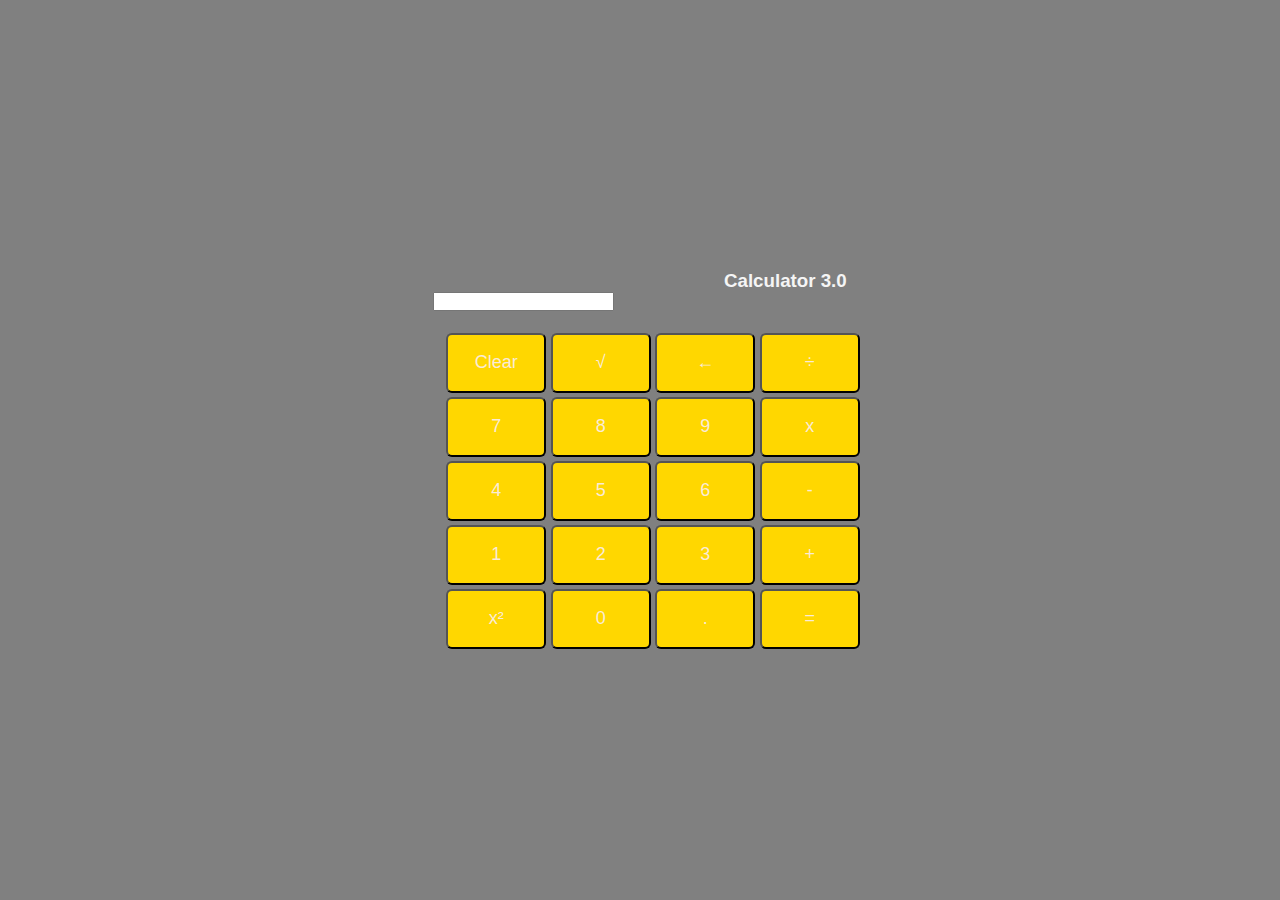
==== calculator.html @ 79b2dd35 "my calculator app" ====
<!DOCTYPE html>
<html lang="en">
<head>
    <meta charset="UTF-8">
    <meta name="viewport" content="width=device-width, initial-scale=1.0">
    <title>calculator</title>
    <link rel = "stylesheet" href = "calculator.css">
</head>
<body>
    <div class = "caliculator">
        <form name = "calc">
            <h3 class = "day"> calculator 3.0</h3>
            <input type = "text" id = "answer" name = "display" readonly>
            <div class = "button">
            <input type = "button" value = "Clear" onclick = "Clear()">
            <input type = "button" value = "√" onclick="sqrt()">
            <input type = "button" value = "←" onclick = "Return()">
            <input type = "button" value = "÷" onclick="calc.display.value+= '/'">
            <br>
            <input type = "button" value = "7" onclick="calc.display.value+= '7'">
            <input type = "button" value = "8" onclick="calc.display.value+= '8'">
            <input type = "button" value = "9" onclick="calc.display.value+= '9'">
            <input type = "button" value = "x" onclick="calc.display.value+= '*'">
            <br>
            <input type = "button" value = "4" onclick="calc.display.value+= '4'">
            <input type = "button" value = "5" onclick="calc.display.value+= '5'">
            <input type = "button" value = "6" onclick="calc.display.value+= '6'">
            <input type = "button" value = "-" onclick="calc.display.value+= '-'">
            <br>
            <input type = "button" value = "1" onclick="calc.display.value+= '1'">
            <input type = "button" value = "2" onclick="calc.display.value+= '2'">
            <input type = "button" value = "3" onclick="calc.display.value+= '3'">
            <input type = "button" value = "+" onclick="calc.display.value+= '+'">
            <br>
            <input type = "button" value = "x²" onclick = "Sq()">
            <input type = "button" value = "0" onclick = "calc.display.value+= '0'">
            <input type = "button" value = "." onclick = "calc.display.value+= '.'">
            <input type = "button" value = "=" onclick ="Result()">
            </div>
        </div>
        </form>
    </div>
    <script src = "calculator.js"> </script>
</body>
</html>
---- calculator.css ----
*{
    padding: 0;
    margin: 0;
    font-family: sans-serif ;
}
body{
    background-color: gray;
    display: grid;
    height: 100vh;
    place-items: center;
}
.day{
    color: whitesmoke;
    text-align: right;
    text-transform: capitalize;
}
.calculator{
    height: 470px;
    width: 450px;
    background-color: red;
    position: absolute;
    border: 5px solid black;
    border-radius: 6px;
}
.calculator input[ type = "text"] {
    width: 88%;
    position: relative;
    height: 80px;
    top: 5px;
    text-align: right;
    padding: 3px 6px;
    outline: none;
    font-size: 40px;
    border: 5px solid black;
    display: flex;
    margin: auto;
    border-radius: 6px;
    color: black;
}
.button input[type = "button"] {
    width: 100px;
    justify-content: center;
    text-align: center;
    padding: 5px;
    margin: 2px 0;
    position: relative;
    left: 13px;
    top: 20px;
    height: 60px;
    cursor: pointer;
    font-size: 18px;
    transition: 0.5s;
    background-color: gold;
    border-radius: 6px;
    color: antiquewhite;    
}
.button input[type = 'button']:hover{
    background-color: blue;
    color:beige;
}
@media screen and (max-width: 600px) {
    .calculator{
        height: 470px;
        width: 320px;
        background-color: red;
        position: absolute;
        border: 5px solid black;
        border-radius: 6px;
}
.calculator input[ type = "text"] {
    width: 82%;
    position: relative;
    height: 80px;
    top: 5px;
    text-align: right;
    padding: 3px 6px;
    outline: none;
    font-size: 40px;
    border: 5px solid black;
    display: flex;
    margin: auto;
    border-radius: 6px;
    color: black;
}
.button input[type = "button"] {
    width: 70px;
    justify-content: center;
    text-align: center;
    padding: 5px;
    margin: 2px 0;
    position: relative;
    left: 13px;
    top: 20px;
    height: 60px;
    cursor: pointer;
    font-size: 18px;
    transition: 0.5s;
    background-color: black;
    border-radius: 6px;
    color: antiquewhite;    
}
}
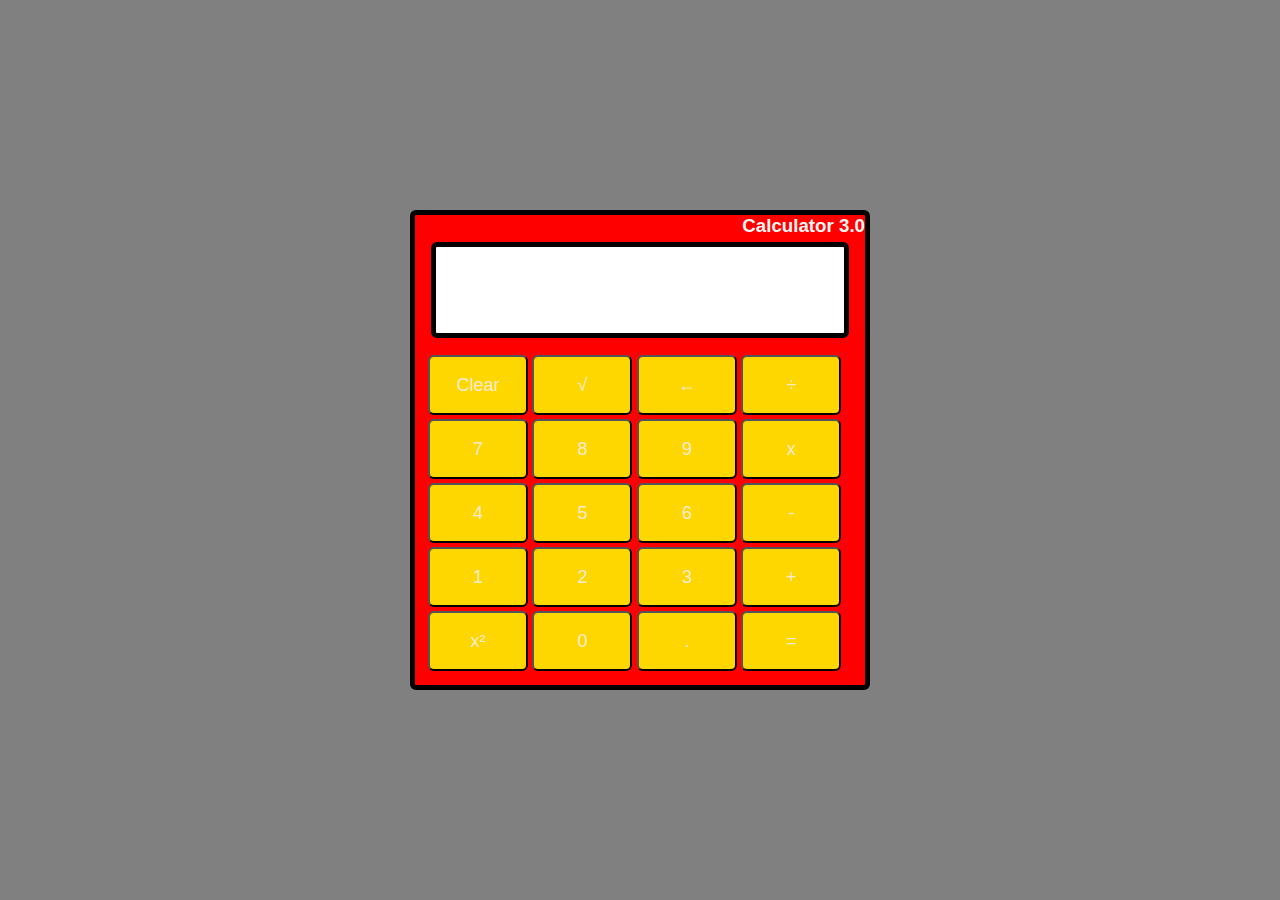
==== commit a6dc71e0: "i just updated my project" ====
--- a/calculator.html
+++ b/calculator.html
@@ -5,9 +5,10 @@
     <meta name="viewport" content="width=device-width, initial-scale=1.0">
     <title>calculator</title>
     <link rel = "stylesheet" href = "calculator.css">
+    <script src = "java.js"></script>
 </head>
 <body>
-    <div class = "caliculator">
+    <div class = "calculator">
         <form name = "calc">
             <h3 class = "day"> calculator 3.0</h3>
             <input type = "text" id = "answer" name = "display" readonly>
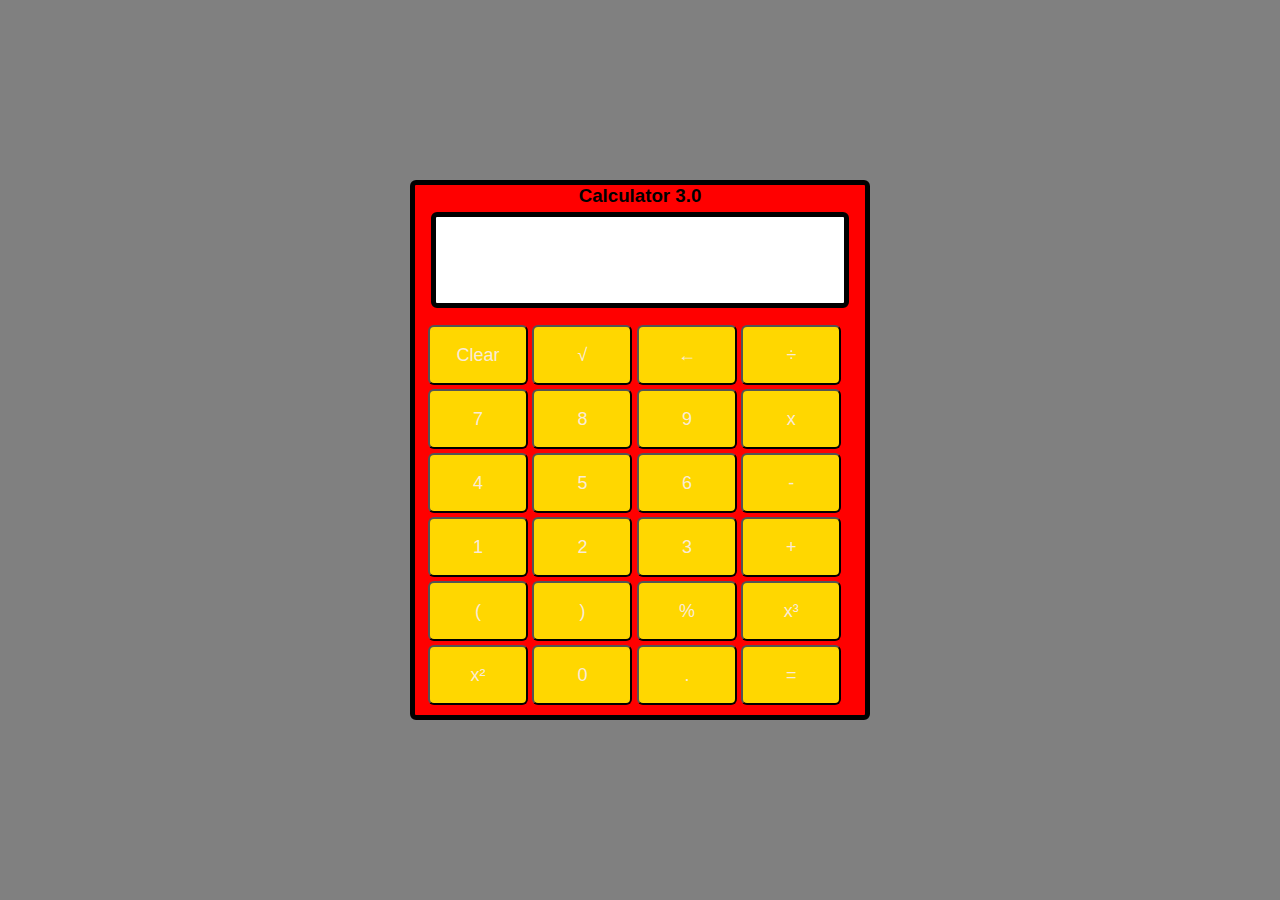
==== commit e93113e6: "iterating my calculator project" ====
--- a/calculator.html
+++ b/calculator.html
@@ -33,6 +33,11 @@
             <input type = "button" value = "3" onclick="calc.display.value+= '3'">
             <input type = "button" value = "+" onclick="calc.display.value+= '+'">
             <br>
+            <input type = "button" value = "(" onclick="calc.display.value+= '('">
+            <input type = "button" value = ")" onclick="calc.display.value+= ')'">
+            <input type = "button" value = "%" onclick="percent()">
+            <input type = "button" value = "x³" onclick = "cube()">
+            <br>
             <input type = "button" value = "x²" onclick = "Sq()">
             <input type = "button" value = "0" onclick = "calc.display.value+= '0'">
             <input type = "button" value = "." onclick = "calc.display.value+= '.'">
--- a/calculator.css
+++ b/calculator.css
@@ -11,11 +11,12 @@
 }
 .day{
     color: whitesmoke;
-    text-align: right;
+    text-align: center;
+    color: black;
     text-transform: capitalize;
 }
 .calculator{
-    height: 470px;
+    height: 530px;
     width: 450px;
     background-color: red;
     position: absolute;
@@ -60,12 +61,12 @@
 }
 @media screen and (max-width: 600px) {
     .calculator{
-        height: 470px;
+        height: 530px;
         width: 320px;
-        background-color: red;
+        background-color: blue;
         position: absolute;
         border: 5px solid black;
-        border-radius: 6px;
+        border-radius: 60px;
 }
 .calculator input[ type = "text"] {
     width: 82%;
@@ -95,8 +96,8 @@
     cursor: pointer;
     font-size: 18px;
     transition: 0.5s;
-    background-color: black;
-    border-radius: 6px;
+    background-color: red;
+    border-radius: 60px;
     color: antiquewhite;    
 }
 }